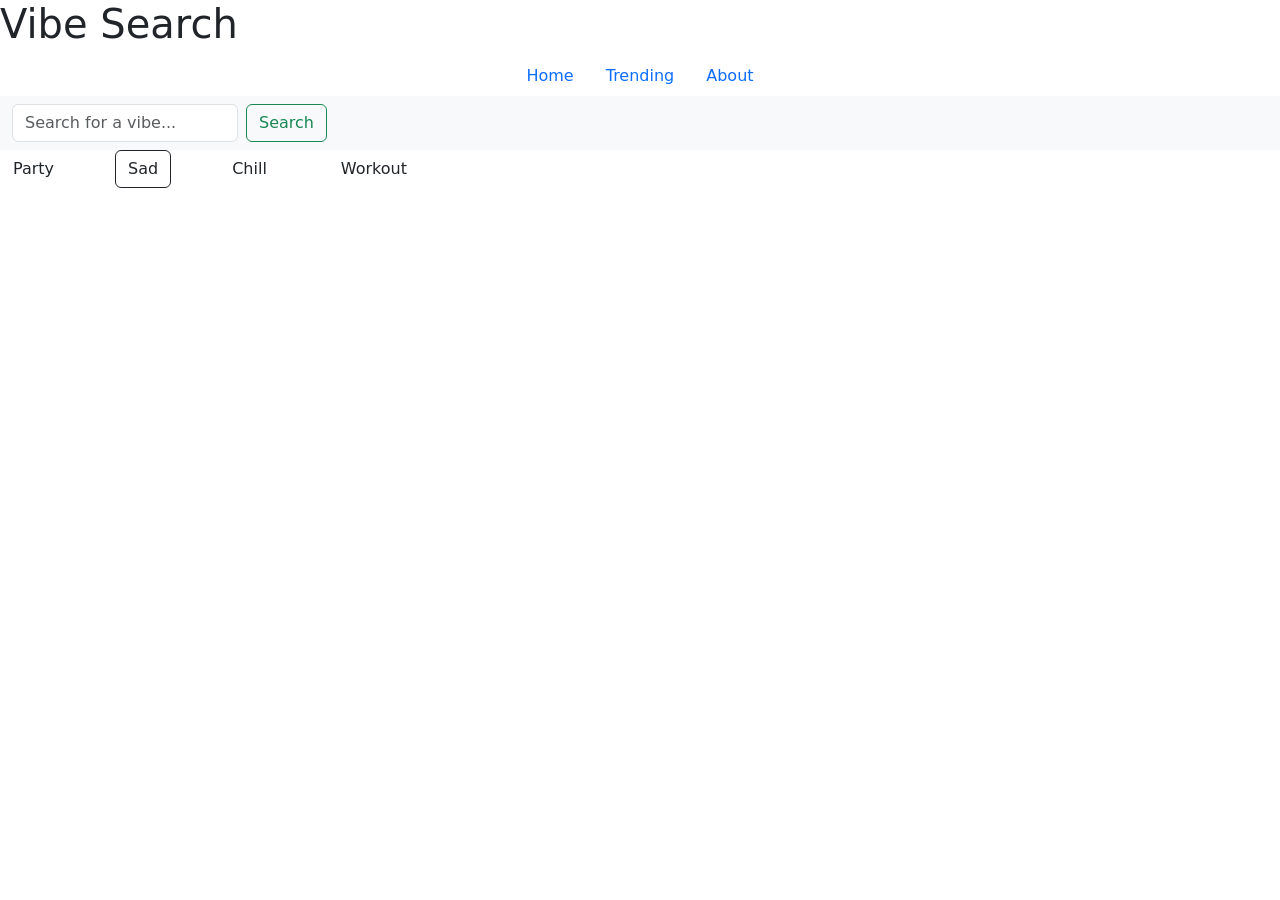
==== index.html @ 1e8c2318 "changes made" ====
<!DOCTYPE html>
<html lang="en">

<head>
    <meta charset="UTF-8">
    <meta name="viewport" content="width=device-width, initial-scale=1.0">
    <title>My Second Project Music VibeSearch</title>
</head>

<body>
    <h1>Vibe Search</h1>

    <div>
        <ul class="nav justify-content-center">
            <li class="nav-item">
                <a class="nav-link active" aria-current="page" href="#">Home</a>
            </li>
            <li class="nav-item">
                <a class="nav-link" href="#">Trending</a>
            </li>
            <li class="nav-item">
                <a class="nav-link" href="#">About</a>
            </li>
        </ul>
    </div>

    <div>
        <nav class="navbar bg-body-tertiary">
            <div class="container-fluid">
                <form class="d-flex" role="search">
                    <input class="form-control me-2" type="search" placeholder="Search for a vibe..."
                        aria-label="Search" />
                    <button class="btn btn-outline-success" type="submit">Search</button>
                </form>
            </div>
        </nav>
    </div>

    <div>
        <p class="d-inline-flex gap-5">
            <button type="button" class="btn" data-bs-toggle="button" aria-pressed="true">Party</button>
            <button type="button" class="btn active" data-bs-toggle="button" aria-pressed="true">Sad</button>
            <button type="button" class="btn" data-bs-toggle="button" aria-pressed="true">Chill</button>
            <button type="button" class="btn" data-bs-toggle="button" aria-pressed="true">Workout</button>
        </p>
    </div>

































    <script src="script.js"></script>
    <link rel="stylesheet" href="./css/site.css">
    <link href="https://cdn.jsdelivr.net/npm/bootstrap@5.3.8/dist/css/bootstrap.min.css" rel="stylesheet"
        integrity="sha384-sRIl4kxILFvY47J16cr9ZwB07vP4J8+LH7qKQnuqkuIAvNWLzeN8tE5YBujZqJLB" crossorigin="anonymous">
    <script src="https://cdn.jsdelivr.net/npm/@popperjs/core@2.11.8/dist/umd/popper.min.js"
        integrity="sha384-I7E8VVD/ismYTF4hNIPjVp/Zjvgyol6VFvRkX/vR+Vc4jQkC+hVqc2pM8ODewa9r"
        crossorigin="anonymous"></script>
    <script src="https://cdn.jsdelivr.net/npm/bootstrap@5.3.8/dist/js/bootstrap.min.js"
        integrity="sha384-G/EV+4j2dNv+tEPo3++6LCgdCROaejBqfUeNjuKAiuXbjrxilcCdDz6ZAVfHWe1Y"
        crossorigin="anonymous"></script>
</body>

</html>
---- css/site.css ----
:root

background-color{
    color:rgb(55, 54, 54)
}
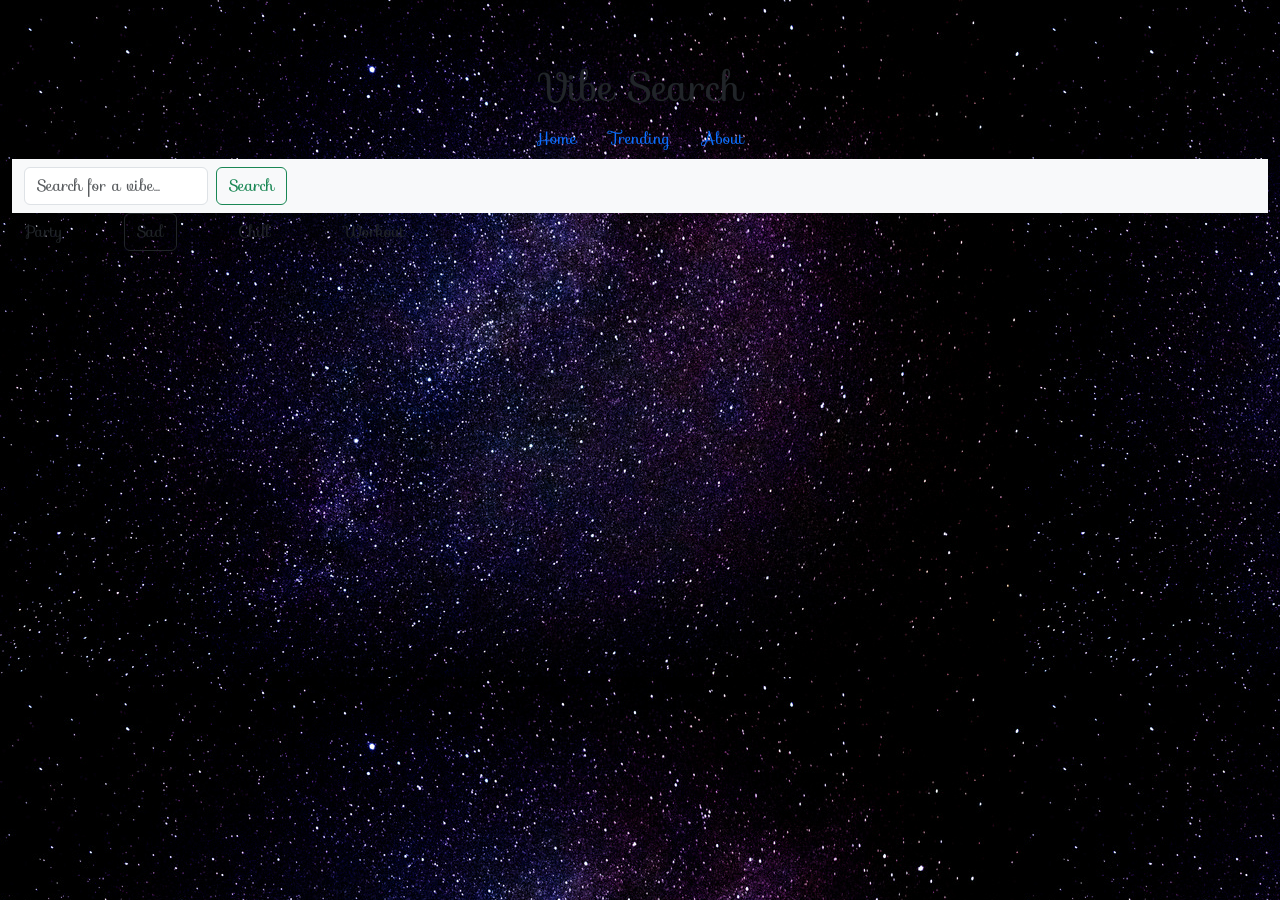
==== commit a89bd324: "adding more css, to style and look better" ====
--- a/index.html
+++ b/index.html
@@ -5,45 +5,64 @@
     <meta charset="UTF-8">
     <meta name="viewport" content="width=device-width, initial-scale=1.0">
     <title>My Second Project Music VibeSearch</title>
+    <link rel="stylesheet" href="./css/site.css">
+    <link href="https://cdn.jsdelivr.net/npm/bootstrap@5.3.8/dist/css/bootstrap.min.css" rel="stylesheet"
+        integrity="sha384-sRIl4kxILFvY47J16cr9ZwB07vP4J8+LH7qKQnuqkuIAvNWLzeN8tE5YBujZqJLB" crossorigin="anonymous">
+
+    <head>
+        <link rel="stylesheet" href="https://fonts.googleapis.com/css?family=Sofia">
+        <style>
+            body {
+                font-family: "Sofia", sans-serif;
+            }
+        </style>
+        <style>
+            body {
+                background-image: url(a-sky-full-of-stars.jpg);
+            }
+        </style>
+    </head>
 </head>
 
 <body>
-    <h1>Vibe Search</h1>
+    <main class="container-fluid">
+        <h1>Vibe Search</h1>
 
-    <div>
-        <ul class="nav justify-content-center">
-            <li class="nav-item">
-                <a class="nav-link active" aria-current="page" href="#">Home</a>
-            </li>
-            <li class="nav-item">
-                <a class="nav-link" href="#">Trending</a>
-            </li>
-            <li class="nav-item">
-                <a class="nav-link" href="#">About</a>
-            </li>
-        </ul>
-    </div>
+        <div>
+            <ul class="nav justify-content-center">
+                <li class="nav-item">
+                    <a class="nav-link active" aria-current="page" href="#">Home</a>
+                </li>
+                <li class="nav-item">
+                    <a class="nav-link" href="#">Trending</a>
+                </li>
+                <li class="nav-item">
+                    <a class="nav-link" href="#">About</a>
+                </li>
+            </ul>
+        </div>
 
-    <div>
-        <nav class="navbar bg-body-tertiary">
-            <div class="container-fluid">
-                <form class="d-flex" role="search">
-                    <input class="form-control me-2" type="search" placeholder="Search for a vibe..."
-                        aria-label="Search" />
-                    <button class="btn btn-outline-success" type="submit">Search</button>
-                </form>
-            </div>
-        </nav>
-    </div>
+        <div>
+            <nav class="navbar bg-body-tertiary">
+                <div class="container-fluid">
+                    <form class="d-flex" role="search">
+                        <input class="form-control me-2" type="search" placeholder="Search for a vibe..."
+                            aria-label="Search" />
+                        <button class="btn btn-outline-success" type="submit">Search</button>
+                    </form>
+                </div>
+            </nav>
+        </div>
 
-    <div>
-        <p class="d-inline-flex gap-5">
-            <button type="button" class="btn" data-bs-toggle="button" aria-pressed="true">Party</button>
-            <button type="button" class="btn active" data-bs-toggle="button" aria-pressed="true">Sad</button>
-            <button type="button" class="btn" data-bs-toggle="button" aria-pressed="true">Chill</button>
-            <button type="button" class="btn" data-bs-toggle="button" aria-pressed="true">Workout</button>
-        </p>
-    </div>
+        <div>
+            <p class="d-inline-flex gap-5">
+                <button type="button" class="btn" data-bs-toggle="button" aria-pressed="true">Party</button>
+                <button type="button" class="btn active" data-bs-toggle="button" aria-pressed="true">Sad</button>
+                <button type="button" class="btn" data-bs-toggle="button" aria-pressed="true">Chill</button>
+                <button type="button" class="btn" data-bs-toggle="button" aria-pressed="true">Workout</button>
+            </p>
+        </div>
+    </main>
 
 
 
@@ -56,31 +75,7 @@
 
 
 
-
-
-
-
-
-
-
-
-
-
-
-
-
-
-
-
-
-
-
-
-
-    <script src="script.js"></script>
-    <link rel="stylesheet" href="./css/site.css">
-    <link href="https://cdn.jsdelivr.net/npm/bootstrap@5.3.8/dist/css/bootstrap.min.css" rel="stylesheet"
-        integrity="sha384-sRIl4kxILFvY47J16cr9ZwB07vP4J8+LH7qKQnuqkuIAvNWLzeN8tE5YBujZqJLB" crossorigin="anonymous">
+    <script src="main.js"></script>
     <script src="https://cdn.jsdelivr.net/npm/@popperjs/core@2.11.8/dist/umd/popper.min.js"
         integrity="sha384-I7E8VVD/ismYTF4hNIPjVp/Zjvgyol6VFvRkX/vR+Vc4jQkC+hVqc2pM8ODewa9r"
         crossorigin="anonymous"></script>
--- a/css/site.css
+++ b/css/site.css
@@ -1,5 +1,15 @@
-:root
+body{
+   font-family: "Sofia", sans-serif;
+}
 
-background-color{
-    color:rgb(55, 54, 54)
+h1{
+  color:white;
+  text-align: center;
+  padding-top: 5%;
+}
+
+
+
+.div{
+   text-align: center;
 }
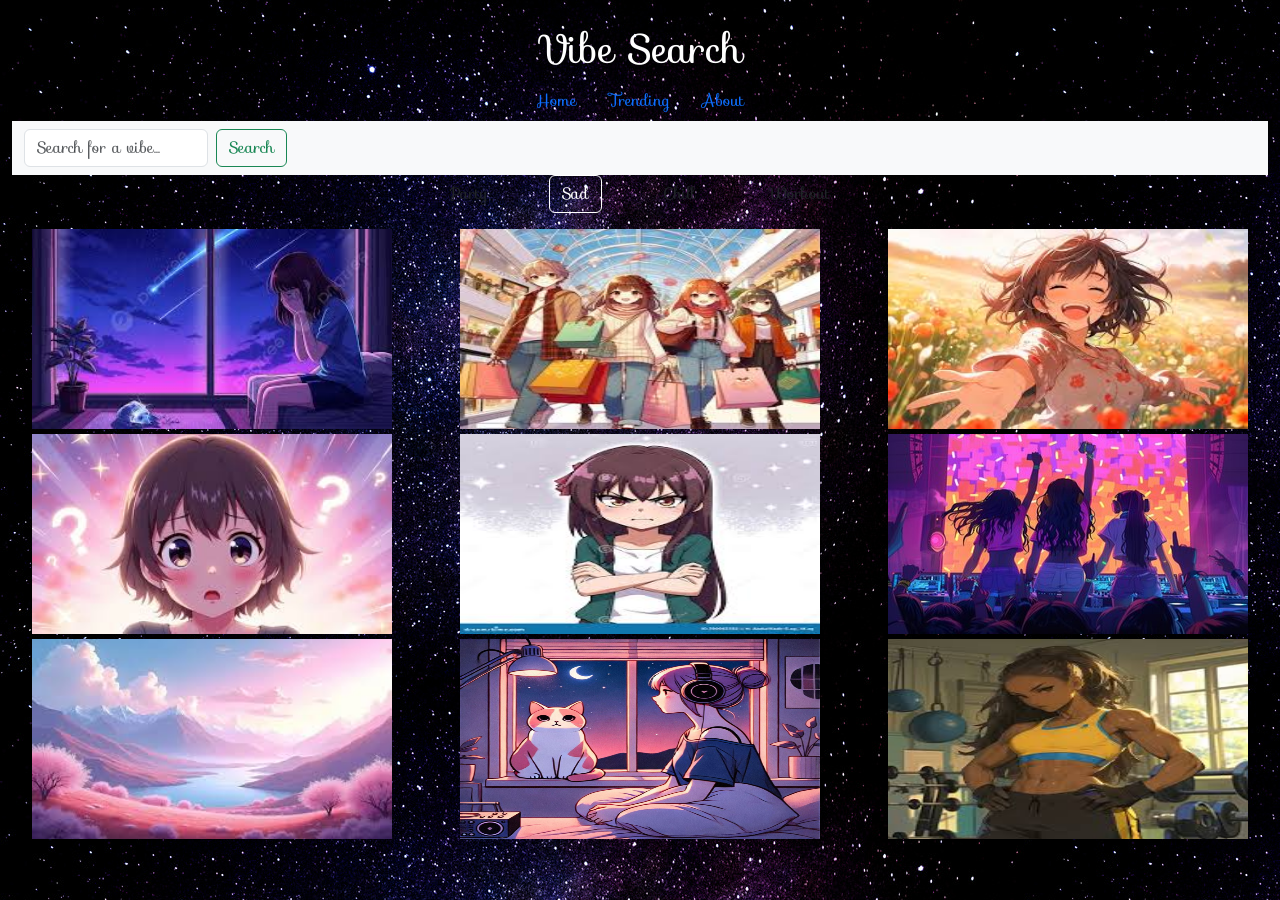
==== commit bc4877fa: "added a read me file." ====
--- a/index.html
+++ b/index.html
@@ -14,6 +14,8 @@
         <style>
             body {
                 font-family: "Sofia", sans-serif;
+                color: white;
+                text-align: center;
             }
         </style>
         <style>
@@ -64,6 +66,17 @@
         </div>
     </main>
 
+    <div class="image-gallery">
+        <img src="images/download (1).jpg" alt="Description 1">
+        <img src="images/download (2).jpg" alt="Description 2">
+        <img src="images/download (3).jpg" alt="Description 3">
+        <img src="images/download (4).jpg" alt="Description 4">
+        <img src="images/download (5).jpg" alt="Description 5">
+        <img src="images/download(6).jpg" alt="Description 6">
+        <img src="images/download (8).jpg" alt="Description 7">
+        <img src="images/download(7).jpg" alt="Description 8">
+        <img src="images/download(9).jpg" alt="Description 9">
+    </div>
 
 
 
--- a/css/site.css
+++ b/css/site.css
@@ -1,15 +1,39 @@
-body{
-   font-family: "Sofia", sans-serif;
+body {
+  font-family: "Sofia", sans-serif;
+  color: white;
 }
 
-h1{
-  color:white;
+h1 {
+  color: white;
   text-align: center;
-  padding-top: 5%;
+  padding-top: 2%;
 }
 
 
 
-.div{
-   text-align: center;
+.div {
+  text-align: center;
+}
+
+
+.image-gallery {
+  display: grid;
+  place-items: center;
+  /* Centers items both horizontally and vertically */
+  height: auto;
+  /* Set a specific height for alignment to work */
+  grid-template-columns: repeat(3, 1fr);
+  /* Creates 3 equal columns */
+  gap: 5px;
+  /* Adds space between images */
+}
+
+.image-gallery img {
+  max-width: 100%;
+  height: 200px;
+  aspect-ratio: 1.8/1;
+}
+
+.ul{
+  color:white;
 }
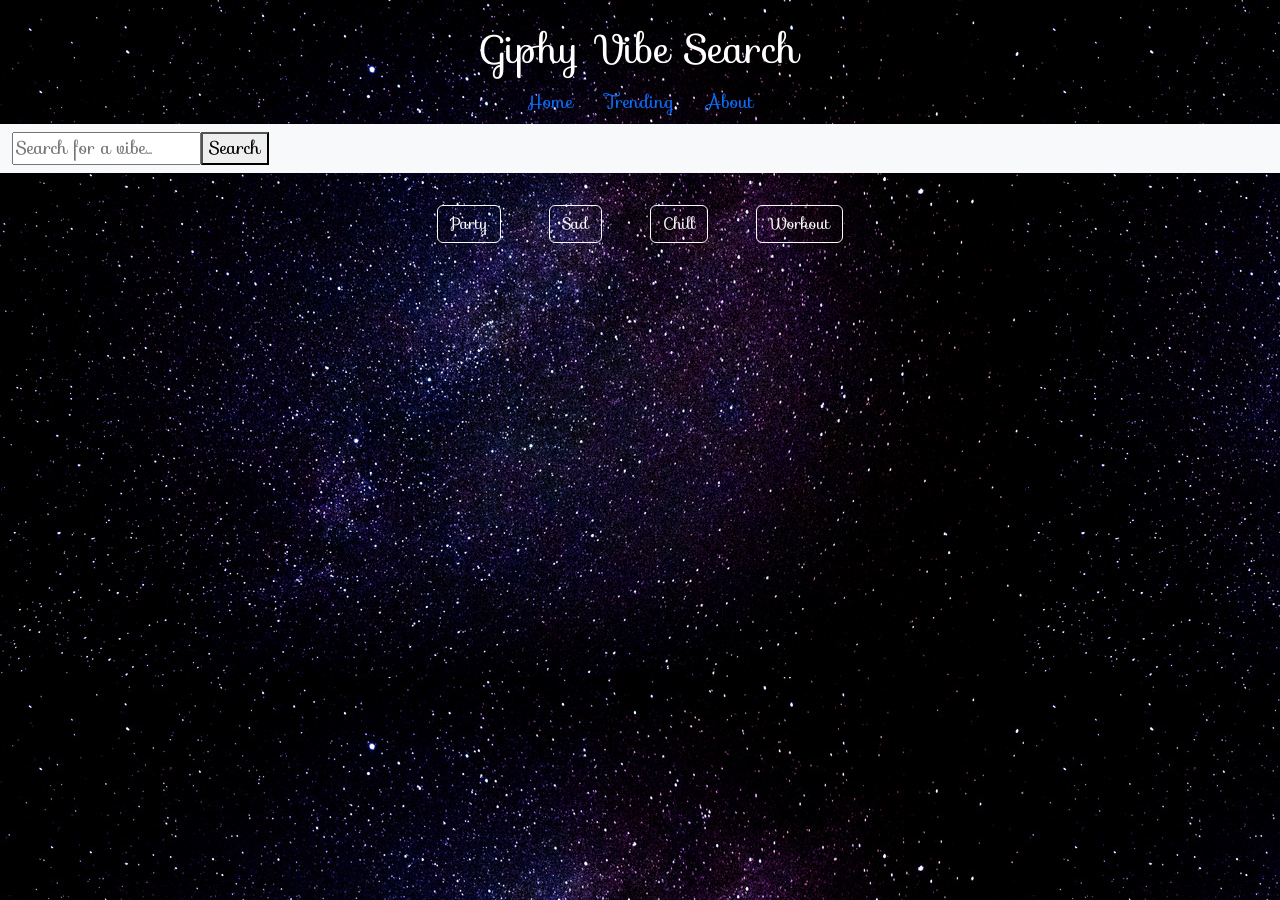
==== commit d179a08e: "deletion of html" ====
--- a/index.html
+++ b/index.html
@@ -6,29 +6,26 @@
     <meta name="viewport" content="width=device-width, initial-scale=1.0">
     <title>My Second Project Music VibeSearch</title>
     <link rel="stylesheet" href="./css/site.css">
+    <link rel="stylesheet" href="https://fonts.googleapis.com/css?family=Sofia">
     <link href="https://cdn.jsdelivr.net/npm/bootstrap@5.3.8/dist/css/bootstrap.min.css" rel="stylesheet"
         integrity="sha384-sRIl4kxILFvY47J16cr9ZwB07vP4J8+LH7qKQnuqkuIAvNWLzeN8tE5YBujZqJLB" crossorigin="anonymous">
-
-    <head>
-        <link rel="stylesheet" href="https://fonts.googleapis.com/css?family=Sofia">
-        <style>
-            body {
-                font-family: "Sofia", sans-serif;
-                color: white;
-                text-align: center;
-            }
-        </style>
-        <style>
-            body {
-                background-image: url(a-sky-full-of-stars.jpg);
-            }
-        </style>
-    </head>
+    <style>
+        body {
+            font-family: "Sofia", sans-serif;
+            color: white;
+            text-align: center;
+            font-size: large;
+        }
+    </style>
+    <style>
+        body {
+            background-image: url(a-sky-full-of-stars.jpg);
+        }
+    </style>
 </head>
-
 <body>
     <main class="container-fluid">
-        <h1>Vibe Search</h1>
+        <h1>Giphy Vibe Search </h1>
 
         <div>
             <ul class="nav justify-content-center">
@@ -43,58 +40,36 @@
                 </li>
             </ul>
         </div>
-
-        <div>
-            <nav class="navbar bg-body-tertiary">
-                <div class="container-fluid">
-                    <form class="d-flex" role="search">
-                        <input class="form-control me-2" type="search" placeholder="Search for a vibe..."
-                            aria-label="Search" />
-                        <button class="btn btn-outline-success" type="submit">Search</button>
-                    </form>
-                </div>
-            </nav>
-        </div>
-
-        <div>
-            <p class="d-inline-flex gap-5">
-                <button type="button" class="btn" data-bs-toggle="button" aria-pressed="true">Party</button>
-                <button type="button" class="btn active" data-bs-toggle="button" aria-pressed="true">Sad</button>
-                <button type="button" class="btn" data-bs-toggle="button" aria-pressed="true">Chill</button>
-                <button type="button" class="btn" data-bs-toggle="button" aria-pressed="true">Workout</button>
-            </p>
-        </div>
     </main>
 
-    <div class="image-gallery">
-        <img src="images/download (1).jpg" alt="Description 1">
-        <img src="images/download (2).jpg" alt="Description 2">
-        <img src="images/download (3).jpg" alt="Description 3">
-        <img src="images/download (4).jpg" alt="Description 4">
-        <img src="images/download (5).jpg" alt="Description 5">
-        <img src="images/download(6).jpg" alt="Description 6">
-        <img src="images/download (8).jpg" alt="Description 7">
-        <img src="images/download(7).jpg" alt="Description 8">
-        <img src="images/download(9).jpg" alt="Description 9">
+    <div>
+        <nav class="navbar bg-body-tertiary">
+            <div class="container-fluid">
+                <form class="d-flex" role="search">
+                    <input id="search" type="search" placeholder="Search for a vibe..." aria-label="Search" />
+                    <button id="submit" type="submit">Search</button>
+                </form>
+            </div>
+        </nav>
+    </div>
+
+
+    <div>
+        <p class="d-inline-flex gap-5" role="group" aria-label="Large button group">
+            <button type="button" class="btn btn-outline-light">Party</button>
+            <button type="button" class="btn btn-outline-light">Sad</button>
+            <button type="button" class="btn btn-outline-light">Chill</button>
+            <button type="button" class="btn btn-outline-light">Workout</button>
+        </p>
     </div>
 
 
 
 
+ <script src="https://cdn.jsdelivr.net/npm/bootstrap@5.3.8/dist/js/bootstrap.bundle.min.js" integrity="sha384-FKyoEForCGlyvwx9Hj09JcYn3nv7wiPVlz7YYwJrWVcXK/BmnVDxM+D2scQbITxI" crossorigin="anonymous"></script>
 
 
-
-
-
-
-
-    <script src="main.js"></script>
-    <script src="https://cdn.jsdelivr.net/npm/@popperjs/core@2.11.8/dist/umd/popper.min.js"
-        integrity="sha384-I7E8VVD/ismYTF4hNIPjVp/Zjvgyol6VFvRkX/vR+Vc4jQkC+hVqc2pM8ODewa9r"
-        crossorigin="anonymous"></script>
-    <script src="https://cdn.jsdelivr.net/npm/bootstrap@5.3.8/dist/js/bootstrap.min.js"
-        integrity="sha384-G/EV+4j2dNv+tEPo3++6LCgdCROaejBqfUeNjuKAiuXbjrxilcCdDz6ZAVfHWe1Y"
-        crossorigin="anonymous"></script>
+   
 </body>
 
 </html>
--- a/css/site.css
+++ b/css/site.css
@@ -9,31 +9,22 @@
   padding-top: 2%;
 }
 
-
-
-.div {
-  text-align: center;
+.ul{
+  color:white;
 }
 
-
-.image-gallery {
-  display: grid;
-  place-items: center;
-  /* Centers items both horizontally and vertically */
-  height: auto;
-  /* Set a specific height for alignment to work */
-  grid-template-columns: repeat(3, 1fr);
-  /* Creates 3 equal columns */
-  gap: 5px;
-  /* Adds space between images */
+.center-container {
+  display: flex;
+  justify-content: center; /* Centers content horizontally */
+  color: #ffffff; /* Sets text color to white */
 }
 
-.image-gallery img {
-  max-width: 100%;
-  height: 200px;
-  aspect-ratio: 1.8/1;
+/* To ensure button text color is white even with Bootstrap's default styles */
+.center-container .btn {
+  color: #ffffff;
 }
 
-.ul{
-  color:white;
-}+.d-inline-flex{
+  padding-top: 2.5%;
+}
+
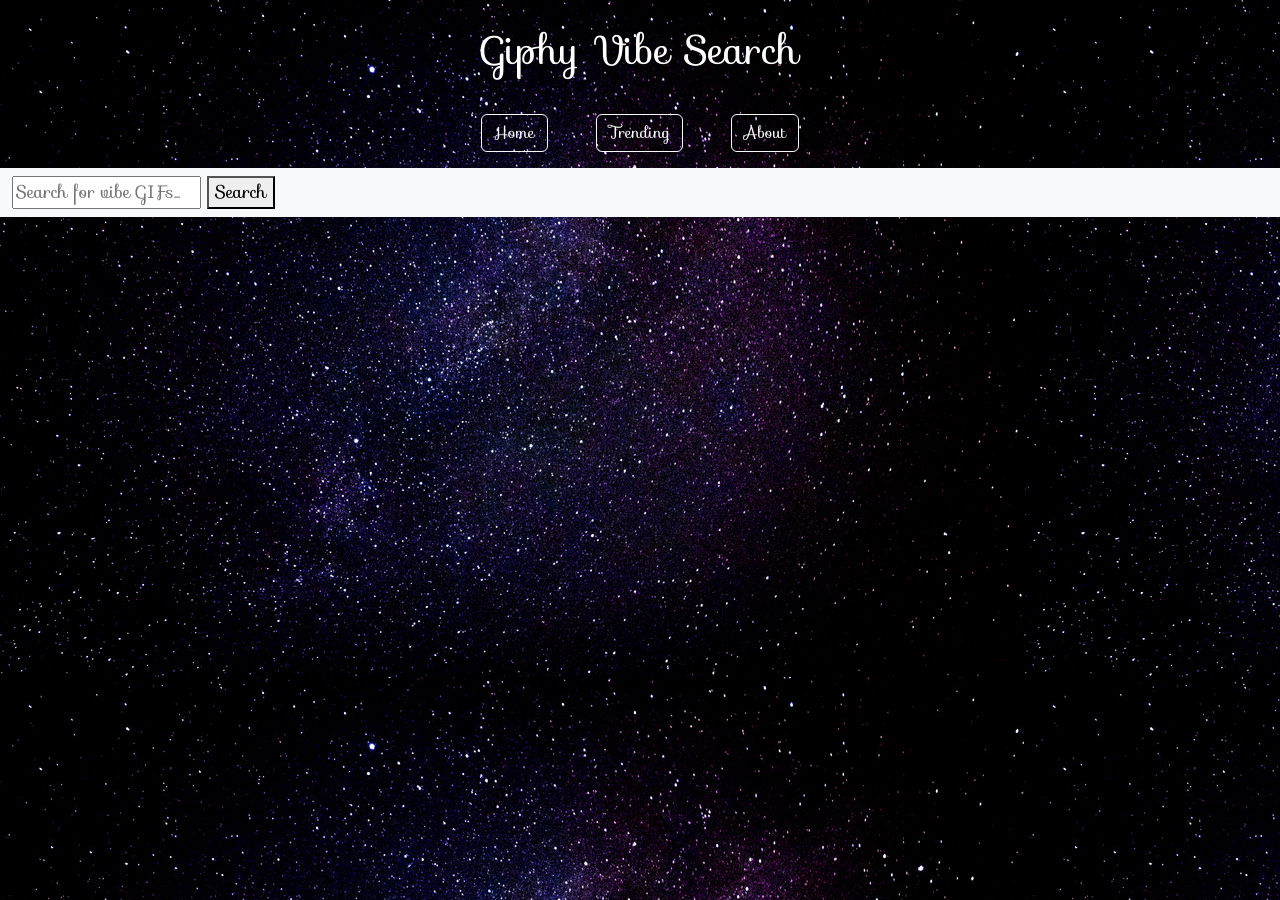
==== commit 74d36c64: "Changes to HTML with Images" ====
--- a/index.html
+++ b/index.html
@@ -23,53 +23,38 @@
         }
     </style>
 </head>
+
 <body>
-    <main class="container-fluid">
-        <h1>Giphy Vibe Search </h1>
 
+    <header>
+        <h1> Giphy Vibe Search</h1>
         <div>
-            <ul class="nav justify-content-center">
-                <li class="nav-item">
-                    <a class="nav-link active" aria-current="page" href="#">Home</a>
-                </li>
-                <li class="nav-item">
-                    <a class="nav-link" href="#">Trending</a>
-                </li>
-                <li class="nav-item">
-                    <a class="nav-link" href="#">About</a>
-                </li>
-            </ul>
+            <p class="d-inline-flex gap-5" role="group" aria-label="Large button group">
+                <button type="button" class="btn btn-outline-light">Home</button>
+                <button type="button" class="btn btn-outline-light">Trending</button>
+                <button type="button" class="btn btn-outline-light">About</button>
+            </p>
         </div>
-    </main>
+    </header>
 
     <div>
         <nav class="navbar bg-body-tertiary">
             <div class="container-fluid">
-                <form class="d-flex" role="search">
-                    <input id="search" type="search" placeholder="Search for a vibe..." aria-label="Search" />
-                    <button id="submit" type="submit">Search</button>
+                <form id="searchForm" class="search-section">
+                    <input type="search" id="searchInput" placeholder="Search for vibe GIFs..." />
+                    <button type="submit">Search</button>
                 </form>
             </div>
         </nav>
     </div>
 
-
-    <div>
-        <p class="d-inline-flex gap-5" role="group" aria-label="Large button group">
-            <button type="button" class="btn btn-outline-light">Party</button>
-            <button type="button" class="btn btn-outline-light">Sad</button>
-            <button type="button" class="btn btn-outline-light">Chill</button>
-            <button type="button" class="btn btn-outline-light">Workout</button>
-        </p>
-    </div>
+    <div id="results"></div>
 
 
+    <script src="https://cdn.jsdelivr.net/npm/bootstrap@5.3.8/dist/js/bootstrap.bundle.min.js"
+        integrity="sha384-FKyoEForCGlyvwx9Hj09JcYn3nv7wiPVlz7YYwJrWVcXK/BmnVDxM+D2scQbITxI"
+        crossorigin="anonymous"></script>
 
-
- <script src="https://cdn.jsdelivr.net/npm/bootstrap@5.3.8/dist/js/bootstrap.bundle.min.js" integrity="sha384-FKyoEForCGlyvwx9Hj09JcYn3nv7wiPVlz7YYwJrWVcXK/BmnVDxM+D2scQbITxI" crossorigin="anonymous"></script>
-
-
-   
 </body>
 
 </html>
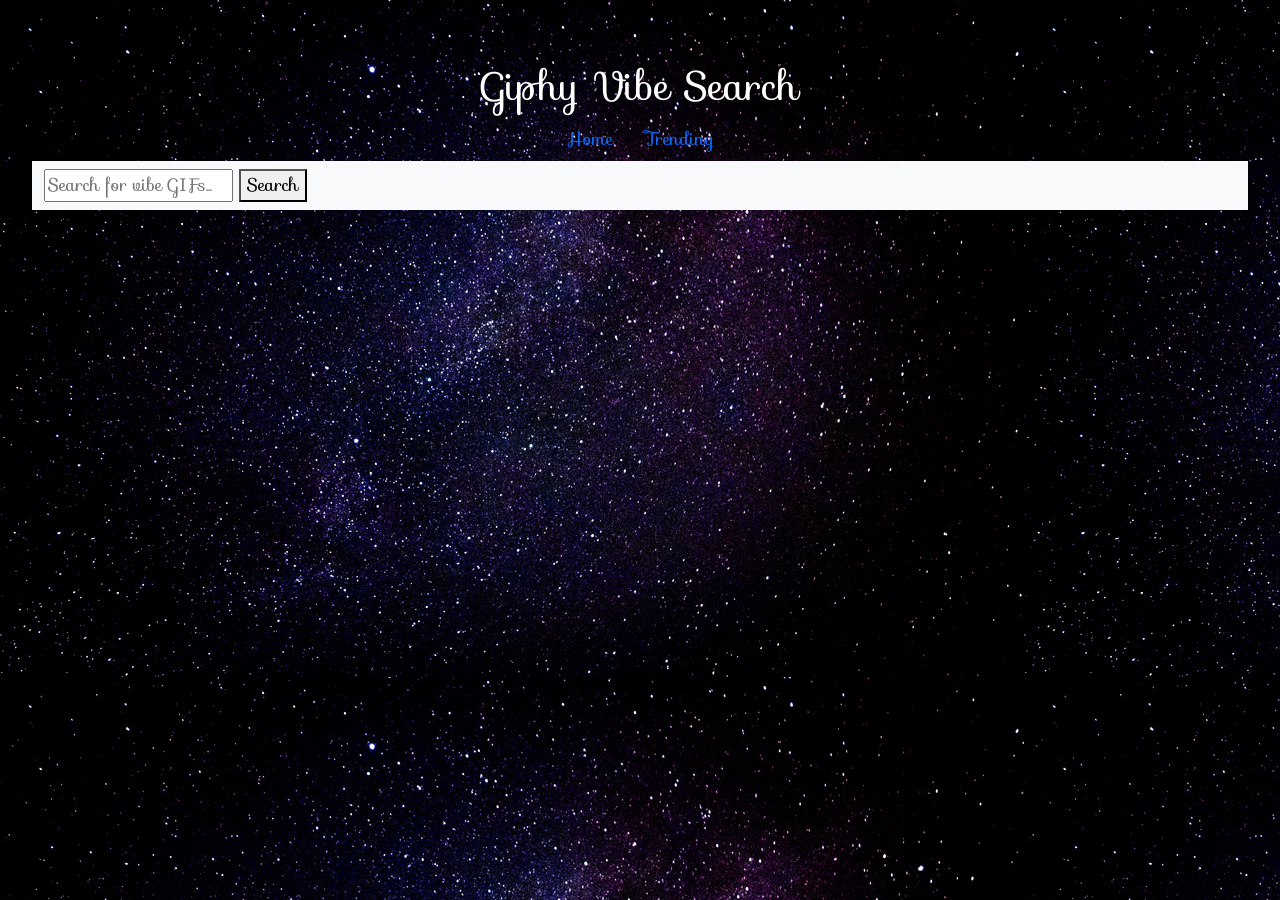
==== commit 24109af0: "last couple changes before submitting." ====
--- a/index.html
+++ b/index.html
@@ -4,8 +4,8 @@
 <head>
     <meta charset="UTF-8">
     <meta name="viewport" content="width=device-width, initial-scale=1.0">
-    <title>My Second Project Music VibeSearch</title>
-    <link rel="stylesheet" href="./css/site.css">
+    <title>My Second Project VibeSearch</title>
+    <link rel="stylesheet" href="./css/style.css">
     <link rel="stylesheet" href="https://fonts.googleapis.com/css?family=Sofia">
     <link href="https://cdn.jsdelivr.net/npm/bootstrap@5.3.8/dist/css/bootstrap.min.css" rel="stylesheet"
         integrity="sha384-sRIl4kxILFvY47J16cr9ZwB07vP4J8+LH7qKQnuqkuIAvNWLzeN8tE5YBujZqJLB" crossorigin="anonymous">
@@ -22,19 +22,22 @@
             background-image: url(a-sky-full-of-stars.jpg);
         }
     </style>
+    <meta name="viewport" content="width=device-width, initial-scale=1.0">
 </head>
 
 <body>
 
     <header>
         <h1> Giphy Vibe Search</h1>
-        <div>
-            <p class="d-inline-flex gap-5" role="group" aria-label="Large button group">
-                <button type="button" class="btn btn-outline-light">Home</button>
-                <button type="button" class="btn btn-outline-light">Trending</button>
-                <button type="button" class="btn btn-outline-light">About</button>
-            </p>
-        </div>
+        <ul class="nav justify-content-center">
+            <li class="nav-item">
+                <a class="nav-link active" aria-current="page" href="./index.html">Home</a>
+            </li>
+            <li class="nav-item">
+                <a class="nav-link" href="./trending.html">Trending</a>
+            </li>
+        </ul>
+
     </header>
 
     <div>
@@ -51,6 +54,7 @@
     <div id="results"></div>
 
 
+    <script src="main.js"></script>
     <script src="https://cdn.jsdelivr.net/npm/bootstrap@5.3.8/dist/js/bootstrap.bundle.min.js"
         integrity="sha384-FKyoEForCGlyvwx9Hj09JcYn3nv7wiPVlz7YYwJrWVcXK/BmnVDxM+D2scQbITxI"
         crossorigin="anonymous"></script>
--- a/css/style.css
+++ b/css/style.css
@@ -0,0 +1,48 @@
+body {
+  font-family: "Sofia", sans-serif;
+  color: white;
+  padding: 2.5%;
+}
+
+h1 {
+  color: white;
+  text-align: center;
+  padding-top: 2.5%;
+}
+
+#results {
+  display: flex;
+  flex-wrap: wrap;
+  gap: 10px;
+}
+
+#results img{
+  width:200px;
+}
+
+/* Default styles (mobile first approach is recommended) */
+.container {
+    width: 100%;
+}
+
+/* Media query for screens wider than 768px (tablets and desktops) */
+@media screen and (min-width: 768px) {
+    .container {
+        width: 80%;
+        margin: 0 auto;
+    }
+}
+
+.spaced-image {
+  margin: 20px; /* Adds 20px of space outside on all sides */
+  padding: 10px; /* Adds 10px of space inside on all sides */
+  border: 1px solid #ccc; /* Optional: for demonstration of padding vs. margin */
+}
+
+
+
+
+
+
+
+
